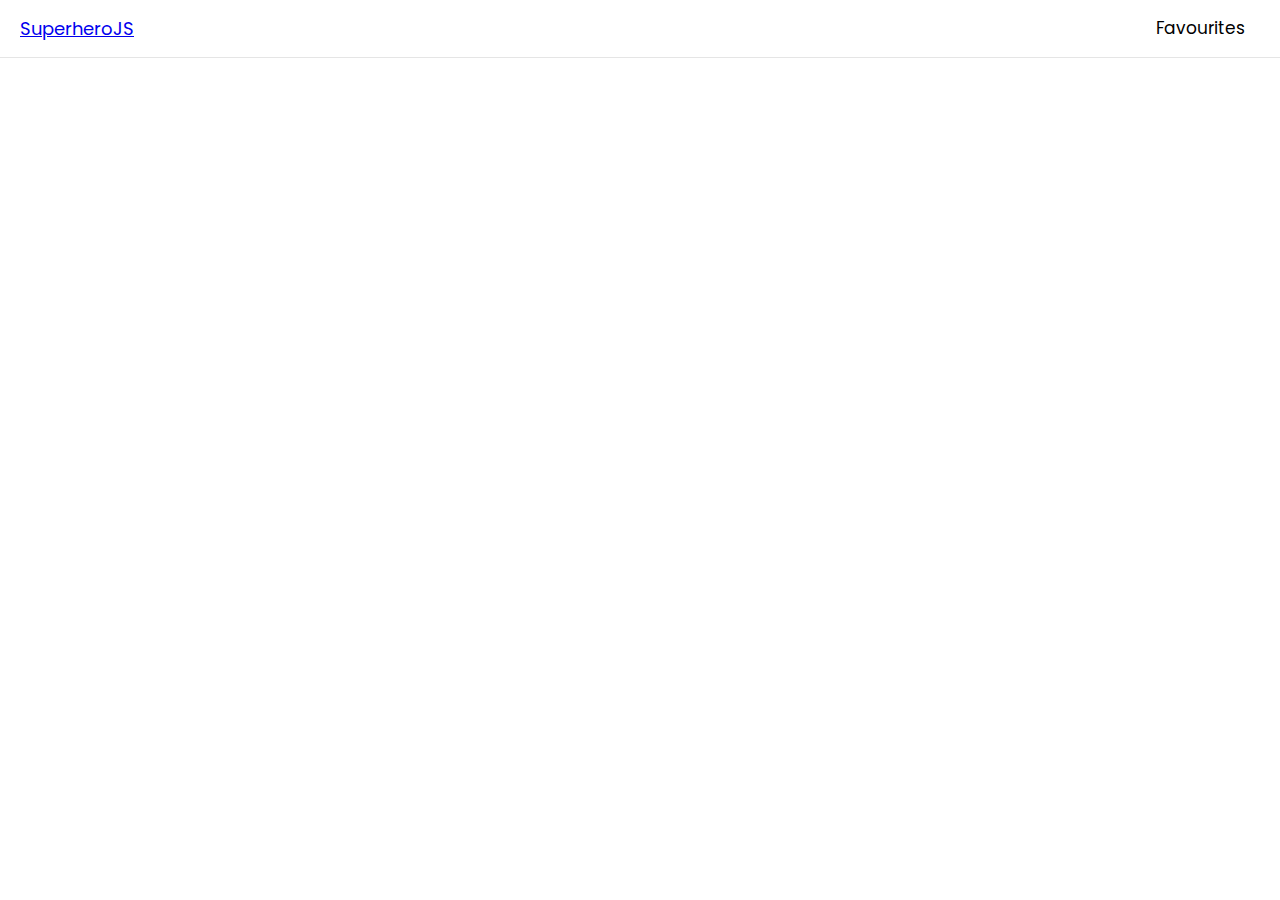
==== superhero.html @ 29d90785 "common functions in common.js" ====
<!DOCTYPE html>
<html lang="en">
<head>
    <meta charset="UTF-8">
    <meta name="viewport" content="width=device-width, initial-scale=1.0">
    <link
      href="https://fonts.googleapis.com/css2?family=Poppins&display=swap"
      rel="stylesheet"
    />
    <link rel="stylesheet" href="css/style.css" type="text/css">
    <title>SuperHero</title>
</head>
<body>
    <nav>
        <div class="left">
            <a href="/">SuperheroJS</a>
        </div>
        <div class="right">
            <a href="/favourites.html" class="link">Favourites</a>
        </div>
    </nav>

    <div class="loader"></div>

    <div class="super-hero-detail"></div>

    <div id="toast"></div>

    <script src="/js/common.js"></script>
    <script src="/js/superHeroDetails.js"></script>

    <script>
        Favourites.init();
    </script>
</body>
</html>
---- css/style.css ----
* {
    font-family: 'Poppins';
}

html {
    height: 100%;
}

body {
    margin: 0;
}

nav {
    background: #fff;
    border-bottom: 1px solid #e5e5e5;
    display: flex;
    justify-content: space-between;
    padding: 15px 20px;
}

nav .left{
    font-size: 18px;
}

.link {
    text-decoration: none;
    font-size: 17px;
    padding: 5px 15px;
    border-radius: 5px;
    background: #fff;
    color: #000;
}

.link:hover{
    background: #f1f1f1;
}

#main {
    width: 800px;
    margin: 0 auto;
    margin-top: 20px;
}

#search {
    width: 100%;
    border: 1px solid #f1f1f1;
    height: 50px;
    font-size: 17px;
    padding: 5px 10px;
}

.loader {
    border: 10px solid;
    width: 70px;
    height: 70px;
    border-radius: 50%;
    border-color: black transparent transparent;
    animation: spin 1s linear infinite;
    margin: 0 auto;
    margin-top: 20px;
    display: none;
}

@keyframes spin {
    100% {
        transform: rotate(360deg);
    }
}

ul {
    margin: 0;
    padding: 0;
    list-style-type: none;
}

.search-result {
    display: flex;
    margin-top: 10px;
    border: 1px solid #e5e5e5;
    height: 170px;
    background-color: #fff;
}

.search-result:hover{
    /* background-color: #f1f1f1; */
}

.search-left img {
    height: 170px;
}

.search-right {
    padding-left: 20px;
    padding-top: 10px;
    position: relative;
}

.search-right a {
    text-decoration: none;
    color: #000;
}

.search-right a:hover{
    text-decoration: underline;
}

.name {
    font-size: 30px;
}

.full-name {
    font-size: 20px;
}

.address {
    color: gray;
    font-size: 17px;
}

.btn {
    margin-top: 20px;
    color: #fff;
    outline: none;
    border: none;
    padding: 6px;
    border-radius: 2px;
}

.btn:hover{
    cursor: pointer;
}

.add-to-fav{
    margin-top: 20px;
    background: #2196f3;
}

.remove-from-fav {
    margin-top: 20px;
    background: #f44336;
}

#toast {
    position: fixed;
    top: 65px;
    right: 15px;
    color: #fff;
    padding: 10px 20px;
    border-radius: 5px;
    display: none;
}

.toast-error {
    background: #ff5a5a;
}

#toast-success {
    background: #8bc34a;
}

.super-hero-detail{
    display: flex;
    flex-direction: column;
    justify-content: center;
    align-items: center;
    width: 434px;
    padding: 20px;
    margin: 0 auto;
    margin-bottom: 50px;
    margin-top: 30px;
    background: #fff;
}

.super-hero-detail img{
    height: 300px;
}

.super-hero-detail h1,
.super-hero-detail h3 {
    margin: 0;
}

.super-hero-detail .power-stats div {
    border: 1px solid black;
    padding: 5px 20px;
    margin-top: 10px;
    display: flex;
    justify-content: space-between;
    width: 200px;
}

.no-results {
    background: #f44336;
    color: #fff;
    padding: 10px;
    border-radius: 3px;
    margin-top: 20px;
}
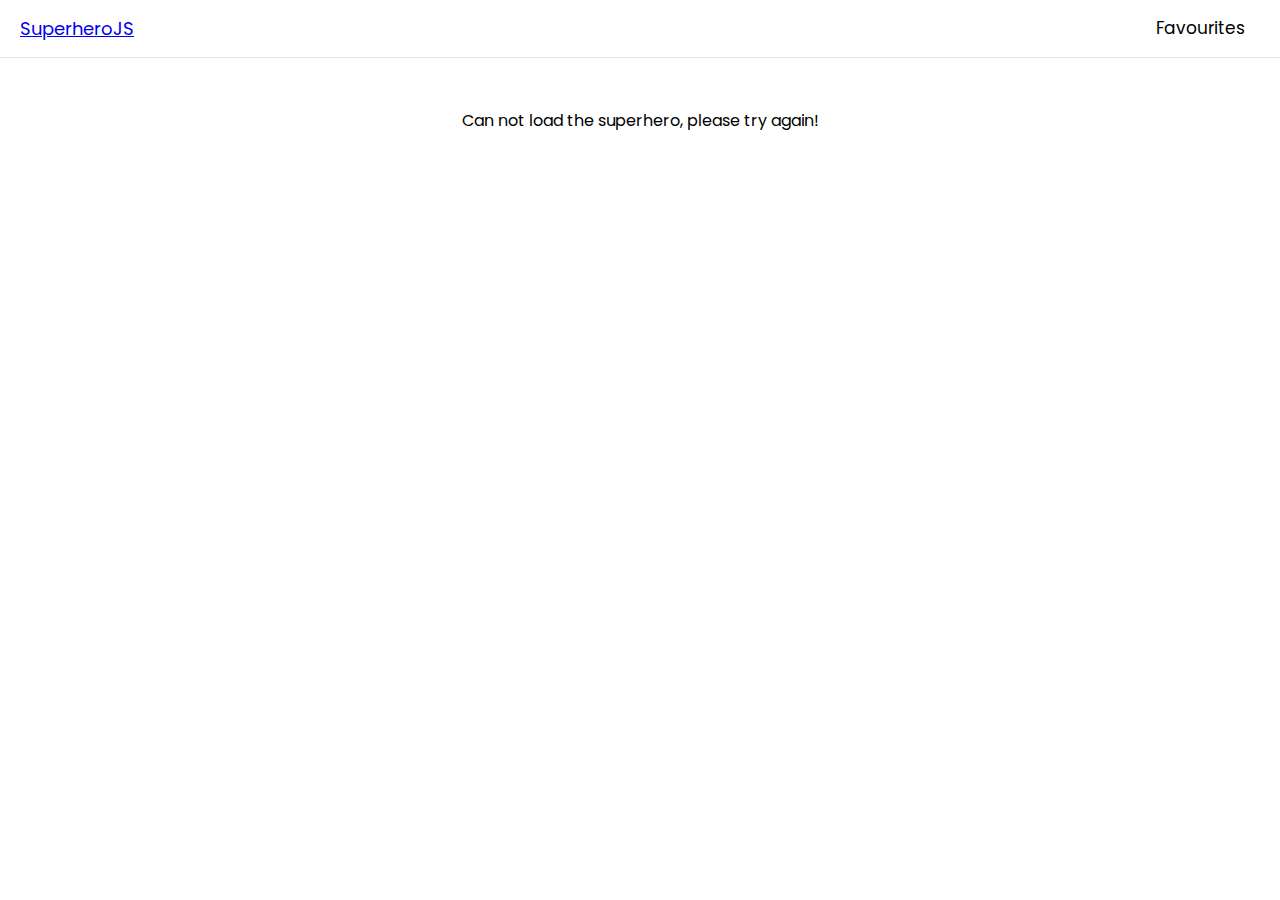
==== commit 247d2710: "individual superhero page" ====
--- a/superhero.html
+++ b/superhero.html
@@ -30,7 +30,7 @@
     <script src="/js/superHeroDetails.js"></script>
 
     <script>
-        Favourites.init();
+        SuperHero.init();
     </script>
 </body>
 </html>